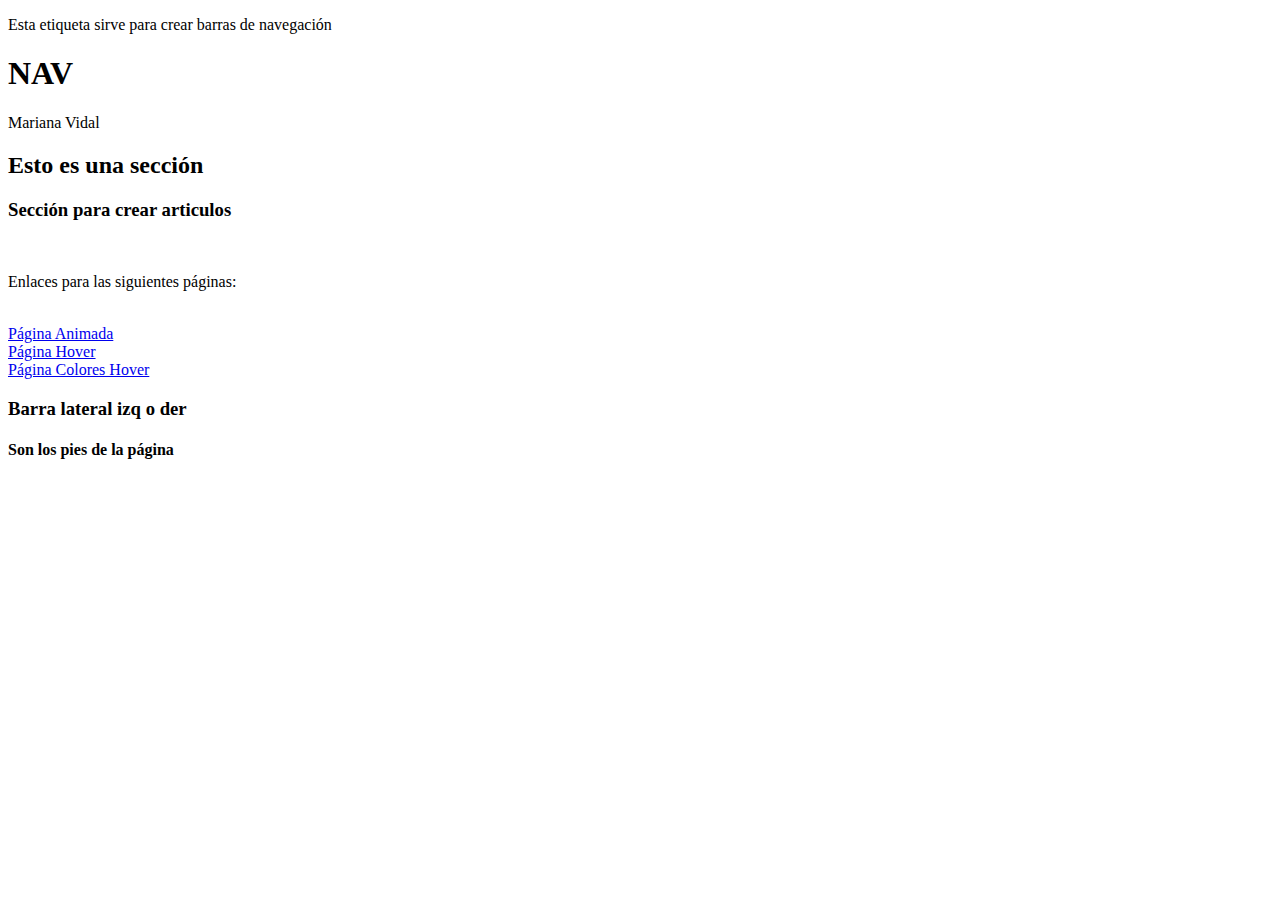
==== index.html @ 25a58608 "nombre" ====
<!DOCTYPE html>
<html lang="en">
<head>
    <meta charset="UTF-8">
    <meta http-equiv="X-UA-Compatible" content="IE=edge">
    <meta name="viewport" content="width=device-width, initial-scale=1.0">
    <title>Mi primera Página en HTML5</title>
    <link rel="stylesheet" href="./CSS/masterstyle.css">
</head>
<body>

    <div class="main-container" >

        <nav>
            <p>Esta etiqueta sirve para crear barras de navegación </p>
            <h1>NAV</h1>
            <p>Mariana Vidal</p>
        </nav>

        <section>
            <h2>Esto es una sección</h2>
           
            <article>
                <h3>Sección para crear articulos</h3>
                <br>
                <p>Enlaces para las siguientes páginas:</p>
                <br>
                <a href="animacion.html" >Página Animada</a>
                <br>
                <a href="hovermenu.html" >Página Hover</a>
                <br>
                <a href="overmenucolores.html" >Página Colores Hover</a>

            </article>
            <aside>
                <h3>Barra lateral izq o der</h3>
            </aside>
        </section>

        <footer>
            <h4>Son los pies de la página</h4>
        </footer>

    </div>
    
</body>
</html>
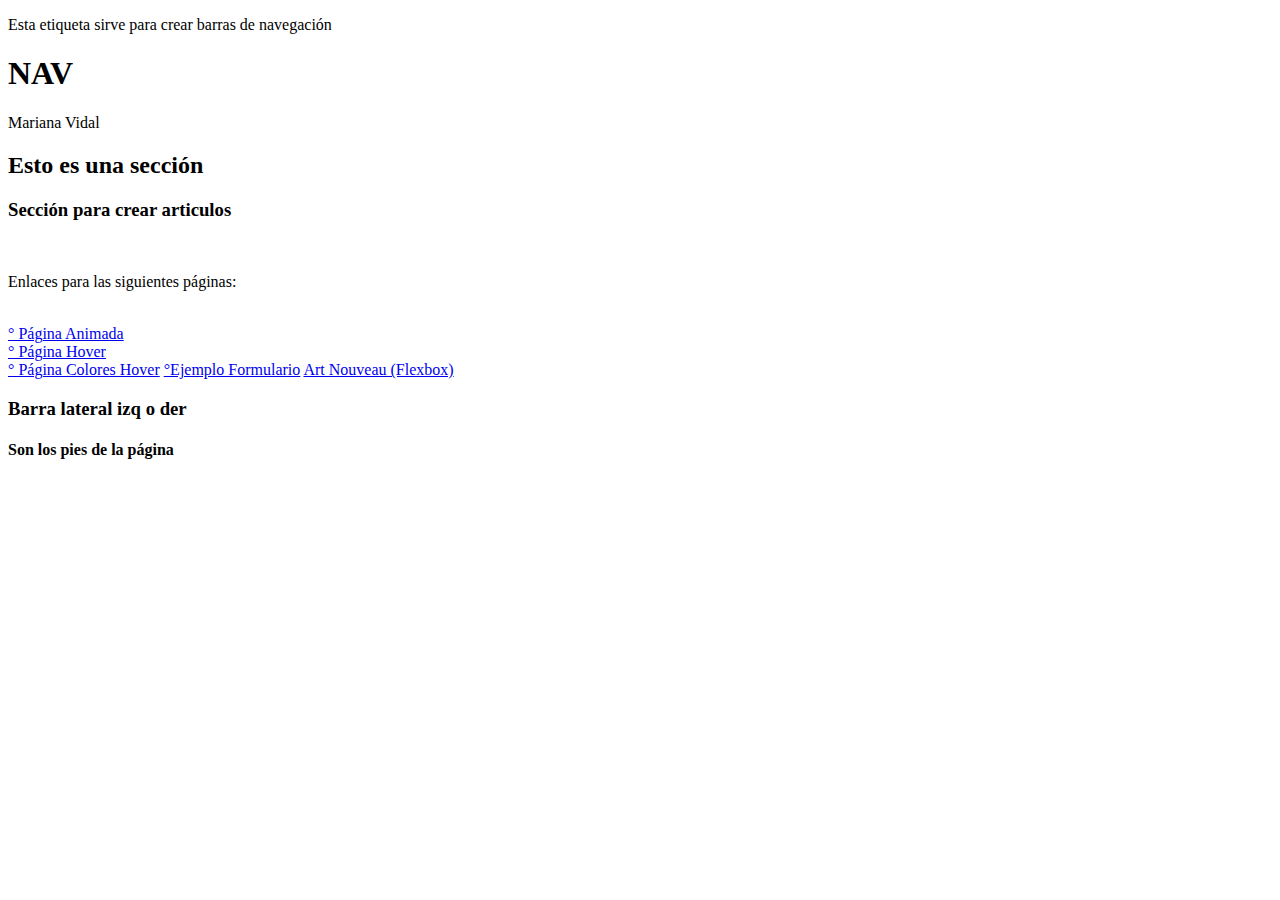
==== commit f74759b8: "Flexbox" ====
--- a/index.html
+++ b/index.html
@@ -25,12 +25,13 @@
                 <br>
                 <p>Enlaces para las siguientes páginas:</p>
                 <br>
-                <a href="animacion.html" >Página Animada</a>
+                <a href="animacion.html" >° Página Animada</a>
                 <br>
-                <a href="hovermenu.html" >Página Hover</a>
+                <a href="hovermenu.html" >° Página Hover</a>
                 <br>
-                <a href="overmenucolores.html" >Página Colores Hover</a>
-
+                <a href="overmenucolores.html" >° Página Colores Hover</a>
+                <a href="formulario.html">°Ejemplo Formulario</a>
+                <a href="Hobbies.html">Art Nouveau (Flexbox)</a>
             </article>
             <aside>
                 <h3>Barra lateral izq o der</h3>
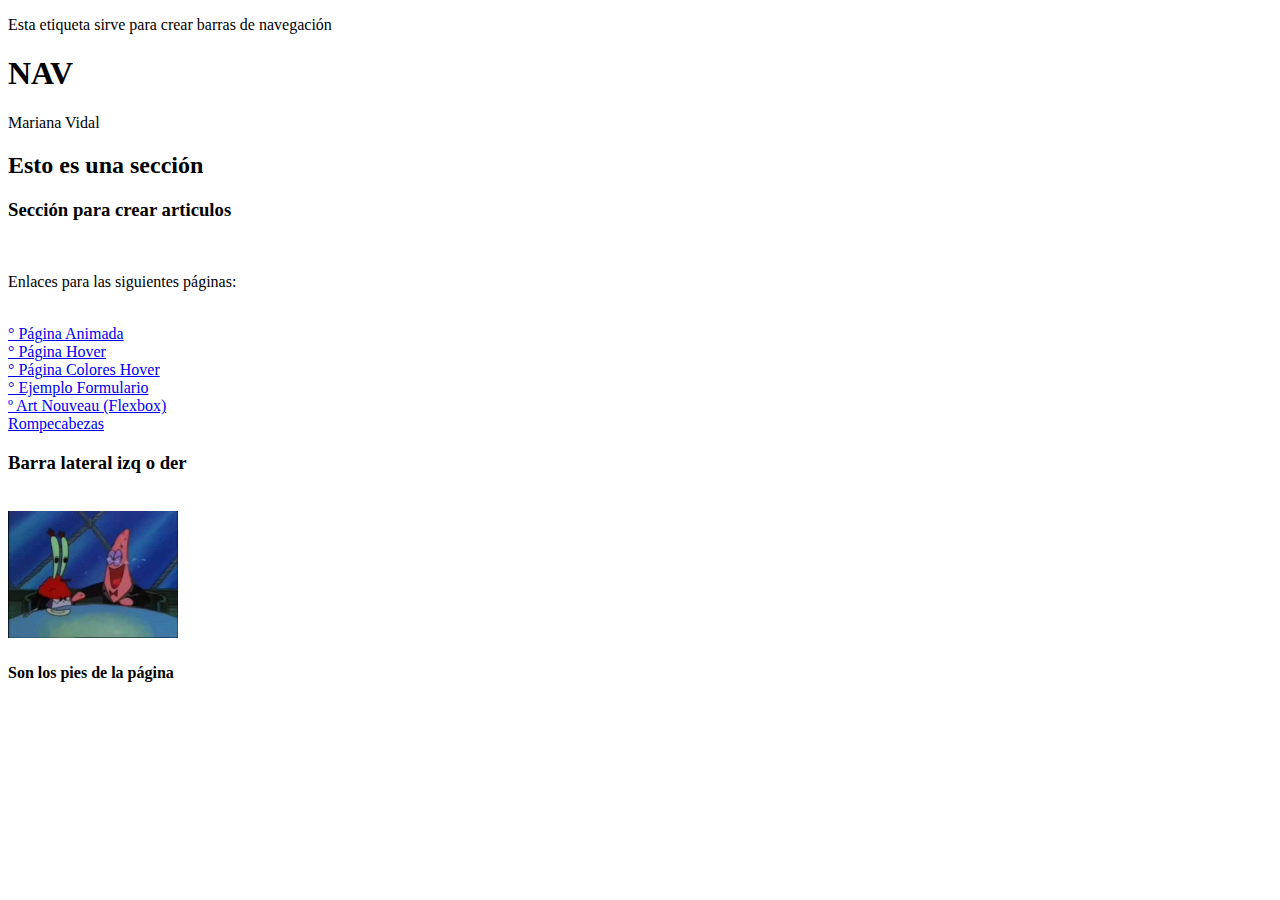
==== commit fdb140a2: "avances" ====
--- a/index.html
+++ b/index.html
@@ -30,11 +30,17 @@
                 <a href="hovermenu.html" >° Página Hover</a>
                 <br>
                 <a href="overmenucolores.html" >° Página Colores Hover</a>
-                <a href="formulario.html">°Ejemplo Formulario</a>
-                <a href="Hobbies.html">Art Nouveau (Flexbox)</a>
+                <br>
+                <a href="formulario.html">° Ejemplo Formulario</a>
+                <br>
+                <a href="Hobbies.html">º Art Nouveau (Flexbox)</a>
+                <br>
+                <a href="rompecabezas.html"> Rompecabezas</a>
             </article>
             <aside>
                 <h3>Barra lateral izq o der</h3>
+                <br>
+                <img src="pat.jpeg" width="170px">
             </aside>
         </section>
 
